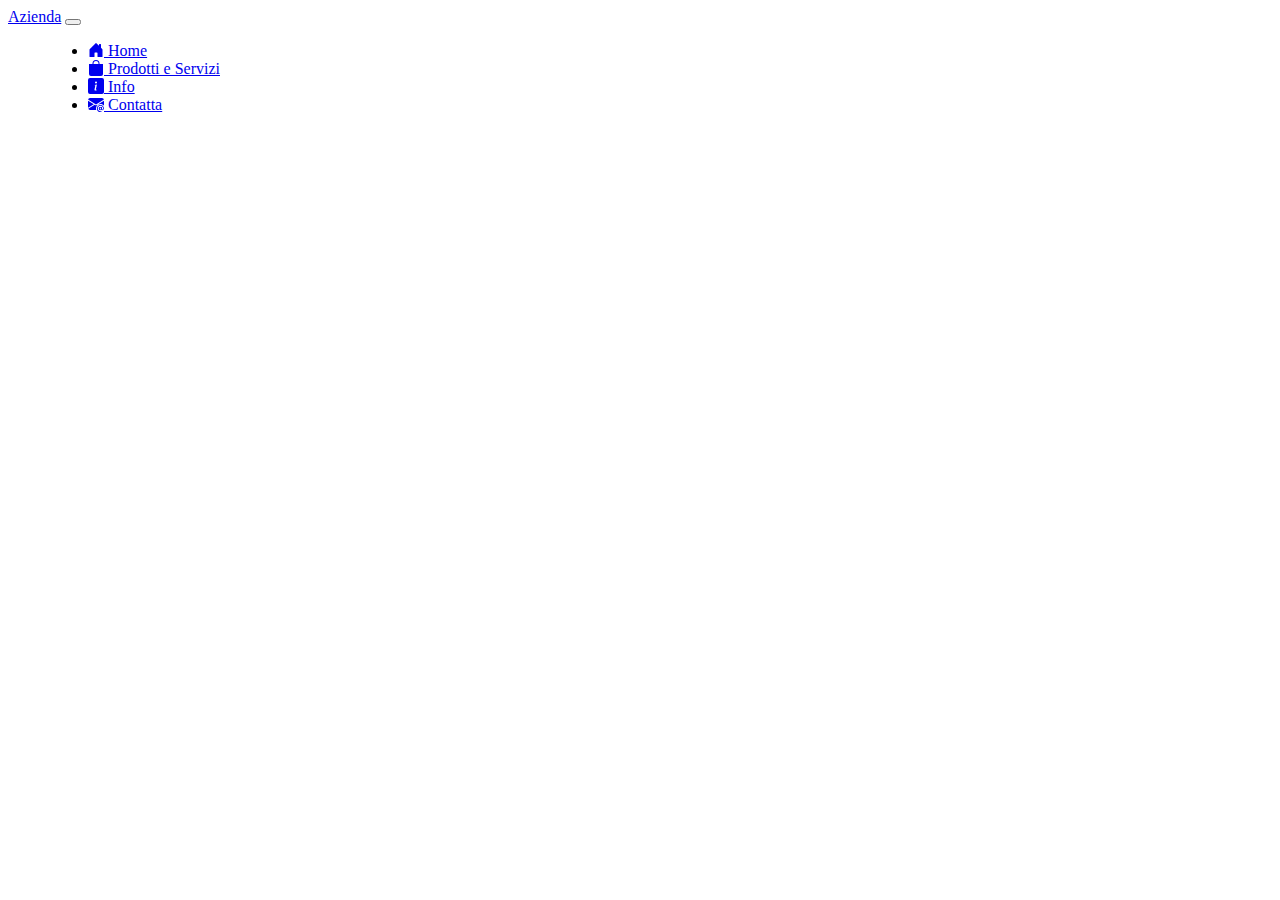
==== Sito_Git/index.html @ 17f422db "Riva: Aggiunto index.html e style.css con la navbar" ====
<!doctype html>
<html lang="en">
  <head>
    <meta charset="utf-8">
    <meta name="viewport" content="width=device-width, initial-scale=1">
    <meta name="description" content="">
    <meta name="author" content="Mark Otto, Jacob Thornton, and Bootstrap contributors">
    <meta name="generator" content="Hugo 0.104.2">
    <title>Homepage</title>

    <link rel="stylesheet" href="css/style.css">

    <link rel="canonical" href="https://getbootstrap.com/docs/5.2/examples/navbar-fixed/">
	<!-- Bootstrap Css Link -->
    <link href="https://cdn.jsdelivr.net/npm/bootstrap@5.2.0/dist/css/bootstrap.min.css" rel="stylesheet" integrity="sha384-gH2yIJqKdNHPEq0n4Mqa/HGKIhSkIHeL5AyhkYV8i59U5AR6csBvApHHNl/vI1Bx" crossorigin="anonymous">
    <style>
      .bd-placeholder-img {
        font-size: 1.125rem;
        text-anchor: middle;
        -webkit-user-select: none;
        -moz-user-select: none;
        user-select: none;
      }

      @media (min-width: 768px) {
        .bd-placeholder-img-lg {
          font-size: 3.5rem;
        }
      }

      .b-example-divider {
        height: 3rem;
        background-color: rgba(0, 0, 0, .1);
        border: solid rgba(0, 0, 0, .15);
        border-width: 1px 0;
        box-shadow: inset 0 .5em 1.5em rgba(0, 0, 0, .1), inset 0 .125em .5em rgba(0, 0, 0, .15);
      }

      .b-example-vr {
        flex-shrink: 0;
        width: 1.5rem;
        height: 100vh;
      }

      .bi {
        vertical-align: -.125em;
        fill: currentColor;
      }

      .nav-scroller {
        position: relative;
        z-index: 2;
        height: 2.75rem;
        overflow-y: hidden;
      }

      .nav-scroller .nav {
        display: flex;
        flex-wrap: nowrap;
        padding-bottom: 1rem;
        margin-top: -1px;
        overflow-x: auto;
        text-align: center;
        white-space: nowrap;
        -webkit-overflow-scrolling: touch;
      }
    </style>

    
    <!-- Custom styles for this template -->
    <link href="navbar-top-fixed.css" rel="stylesheet">
  </head>
  <body>
    
<nav class="navbar navbar-expand-md navbar-dark fixed-top bg-black">
  <div class="container-fluid">
    <a class="navbar-brand" href="#index">Azienda</a>
    <button class="navbar-toggler" type="button" data-bs-toggle="collapse" data-bs-target="#navbarCollapse" aria-controls="navbarCollapse" aria-expanded="false" aria-label="Toggle navigation">
      <span class="navbar-toggler-icon"></span>
    </button>
    <div class="collapse navbar-collapse" id="navbarCollapse">
      <ul class="navbar-nav me-auto mb-2 mb-md-0">

        <li class="nav-item">
          <a class="nav-link active" aria-current="page" href="#index"><svg xmlns="http://www.w3.org/2000/svg" width="16" height="16" fill="currentColor" class="bi bi-house-door-fill" viewBox="0 0 16 16">
            <path d="M6.5 14.5v-3.505c0-.245.25-.495.5-.495h2c.25 0 .5.25.5.5v3.5a.5.5 0 0 0 .5.5h4a.5.5 0 0 0 .5-.5v-7a.5.5 0 0 0-.146-.354L13 5.793V2.5a.5.5 0 0 0-.5-.5h-1a.5.5 0 0 0-.5.5v1.293L8.354 1.146a.5.5 0 0 0-.708 0l-6 6A.5.5 0 0 0 1.5 7.5v7a.5.5 0 0 0 .5.5h4a.5.5 0 0 0 .5-.5Z"/>
          </svg>
          Home</a>
        </li>

        <li class="nav-item">
            <a class="nav-link active" aria-current="page" href="#index"><svg xmlns="http://www.w3.org/2000/svg" width="16" height="16" fill="currentColor" class="bi bi-bag-fill" viewBox="0 0 16 16">
                <path d="M8 1a2.5 2.5 0 0 1 2.5 2.5V4h-5v-.5A2.5 2.5 0 0 1 8 1zm3.5 3v-.5a3.5 3.5 0 1 0-7 0V4H1v10a2 2 0 0 0 2 2h10a2 2 0 0 0 2-2V4h-3.5z"/>
              </svg>
              Prodotti e Servizi</a>
        </li>

        <li class="nav-item">
            <a class="nav-link active" aria-current="page" href="#index"><svg xmlns="http://www.w3.org/2000/svg" width="16" height="16" fill="currentColor" class="bi bi-info-square-fill" viewBox="0 0 16 16">
                <path d="M0 2a2 2 0 0 1 2-2h12a2 2 0 0 1 2 2v12a2 2 0 0 1-2 2H2a2 2 0 0 1-2-2V2zm8.93 4.588-2.29.287-.082.38.45.083c.294.07.352.176.288.469l-.738 3.468c-.194.897.105 1.319.808 1.319.545 0 1.178-.252 1.465-.598l.088-.416c-.2.176-.492.246-.686.246-.275 0-.375-.193-.304-.533L8.93 6.588zM8 5.5a1 1 0 1 0 0-2 1 1 0 0 0 0 2z"/>
              </svg>
              Info</a>
        </li>

        <li class="nav-item">
            <a class="nav-link active" aria-current="page" href="#index"><svg xmlns="http://www.w3.org/2000/svg" width="16" height="16" fill="currentColor" class="bi bi-envelope-at-fill" viewBox="0 0 16 16">
                <path d="M2 2A2 2 0 0 0 .05 3.555L8 8.414l7.95-4.859A2 2 0 0 0 14 2H2Zm-2 9.8V4.698l5.803 3.546L0 11.801Zm6.761-2.97-6.57 4.026A2 2 0 0 0 2 14h6.256A4.493 4.493 0 0 1 8 12.5a4.49 4.49 0 0 1 1.606-3.446l-.367-.225L8 9.586l-1.239-.757ZM16 9.671V4.697l-5.803 3.546.338.208A4.482 4.482 0 0 1 12.5 8c1.414 0 2.675.652 3.5 1.671Z"/>
                <path d="M15.834 12.244c0 1.168-.577 2.025-1.587 2.025-.503 0-1.002-.228-1.12-.648h-.043c-.118.416-.543.643-1.015.643-.77 0-1.259-.542-1.259-1.434v-.529c0-.844.481-1.4 1.26-1.4.585 0 .87.333.953.63h.03v-.568h.905v2.19c0 .272.18.42.411.42.315 0 .639-.415.639-1.39v-.118c0-1.277-.95-2.326-2.484-2.326h-.04c-1.582 0-2.64 1.067-2.64 2.724v.157c0 1.867 1.237 2.654 2.57 2.654h.045c.507 0 .935-.07 1.18-.18v.731c-.219.1-.643.175-1.237.175h-.044C10.438 16 9 14.82 9 12.646v-.214C9 10.36 10.421 9 12.485 9h.035c2.12 0 3.314 1.43 3.314 3.034v.21Zm-4.04.21v.227c0 .586.227.8.581.8.31 0 .564-.17.564-.743v-.367c0-.516-.275-.708-.572-.708-.346 0-.573.245-.573.791Z"/>
              </svg>
              Contatta</a>
        </li>

      </ul>
    </div>
  </div>
</nav>


    <script src="../assets/dist/js/bootstrap.bundle.min.js"></script>

      
  </body>
</html>
---- Sito_Git/css/style.css ----
.navbar-nav > li{
    margin-left:40px;
    margin-right:40px;
  }
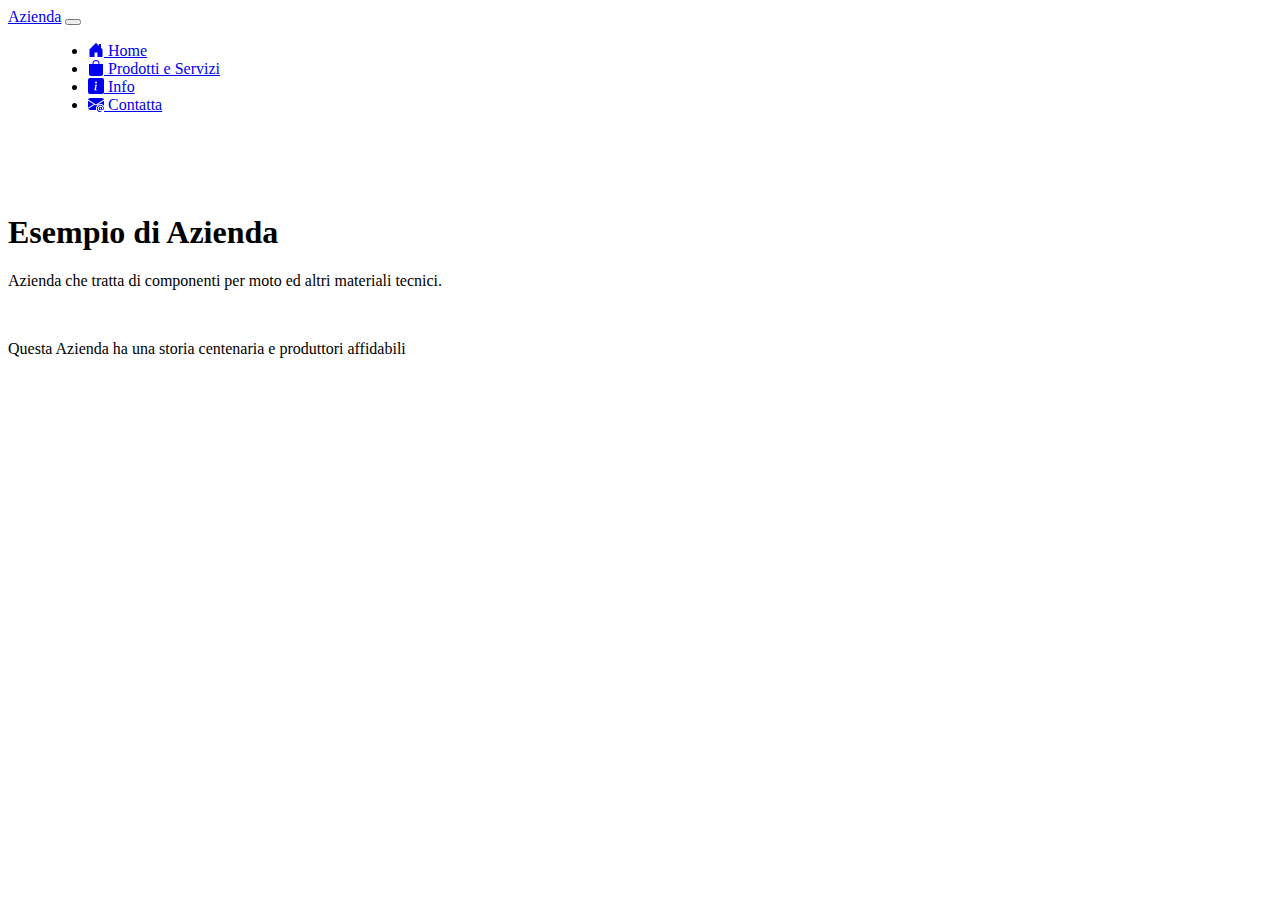
==== commit 7f4d6f30: "Riva: Finita la homepage e modificato file css" ====
--- a/Sito_Git/index.html
+++ b/Sito_Git/index.html
@@ -72,52 +72,58 @@
   </head>
   <body>
     
-<nav class="navbar navbar-expand-md navbar-dark fixed-top bg-black">
-  <div class="container-fluid">
-    <a class="navbar-brand" href="#index">Azienda</a>
-    <button class="navbar-toggler" type="button" data-bs-toggle="collapse" data-bs-target="#navbarCollapse" aria-controls="navbarCollapse" aria-expanded="false" aria-label="Toggle navigation">
-      <span class="navbar-toggler-icon"></span>
-    </button>
-    <div class="collapse navbar-collapse" id="navbarCollapse">
-      <ul class="navbar-nav me-auto mb-2 mb-md-0">
+    <nav class="navbar navbar-expand-md navbar-dark fixed-top bg-black">
+      <div class="container-fluid">
+        <a class="navbar-brand" href="#index">Azienda</a>
+        <button class="navbar-toggler" type="button" data-bs-toggle="collapse" data-bs-target="#navbarCollapse" aria-controls="navbarCollapse" aria-expanded="false" aria-label="Toggle navigation">
+          <span class="navbar-toggler-icon"></span>
+        </button>
+        <div class="collapse navbar-collapse" id="navbarCollapse">
+          <ul class="navbar-nav me-auto mb-2 mb-md-0">
 
-        <li class="nav-item">
-          <a class="nav-link active" aria-current="page" href="#index"><svg xmlns="http://www.w3.org/2000/svg" width="16" height="16" fill="currentColor" class="bi bi-house-door-fill" viewBox="0 0 16 16">
-            <path d="M6.5 14.5v-3.505c0-.245.25-.495.5-.495h2c.25 0 .5.25.5.5v3.5a.5.5 0 0 0 .5.5h4a.5.5 0 0 0 .5-.5v-7a.5.5 0 0 0-.146-.354L13 5.793V2.5a.5.5 0 0 0-.5-.5h-1a.5.5 0 0 0-.5.5v1.293L8.354 1.146a.5.5 0 0 0-.708 0l-6 6A.5.5 0 0 0 1.5 7.5v7a.5.5 0 0 0 .5.5h4a.5.5 0 0 0 .5-.5Z"/>
-          </svg>
-          Home</a>
-        </li>
+            <li class="nav-item">
+              <a class="nav-link active" aria-current="page" href="#index"><svg xmlns="http://www.w3.org/2000/svg" width="16" height="16" fill="currentColor" class="bi bi-house-door-fill" viewBox="0 0 16 16">
+                <path d="M6.5 14.5v-3.505c0-.245.25-.495.5-.495h2c.25 0 .5.25.5.5v3.5a.5.5 0 0 0 .5.5h4a.5.5 0 0 0 .5-.5v-7a.5.5 0 0 0-.146-.354L13 5.793V2.5a.5.5 0 0 0-.5-.5h-1a.5.5 0 0 0-.5.5v1.293L8.354 1.146a.5.5 0 0 0-.708 0l-6 6A.5.5 0 0 0 1.5 7.5v7a.5.5 0 0 0 .5.5h4a.5.5 0 0 0 .5-.5Z"/>
+              </svg>
+              Home</a>
+            </li>
 
-        <li class="nav-item">
-            <a class="nav-link active" aria-current="page" href="#index"><svg xmlns="http://www.w3.org/2000/svg" width="16" height="16" fill="currentColor" class="bi bi-bag-fill" viewBox="0 0 16 16">
-                <path d="M8 1a2.5 2.5 0 0 1 2.5 2.5V4h-5v-.5A2.5 2.5 0 0 1 8 1zm3.5 3v-.5a3.5 3.5 0 1 0-7 0V4H1v10a2 2 0 0 0 2 2h10a2 2 0 0 0 2-2V4h-3.5z"/>
-              </svg>
-              Prodotti e Servizi</a>
-        </li>
+            <li class="nav-item">
+                <a class="nav-link active" aria-current="page" href="#index"><svg xmlns="http://www.w3.org/2000/svg" width="16" height="16" fill="currentColor" class="bi bi-bag-fill" viewBox="0 0 16 16">
+                    <path d="M8 1a2.5 2.5 0 0 1 2.5 2.5V4h-5v-.5A2.5 2.5 0 0 1 8 1zm3.5 3v-.5a3.5 3.5 0 1 0-7 0V4H1v10a2 2 0 0 0 2 2h10a2 2 0 0 0 2-2V4h-3.5z"/>
+                  </svg>
+                  Prodotti e Servizi</a>
+            </li>
 
-        <li class="nav-item">
-            <a class="nav-link active" aria-current="page" href="#index"><svg xmlns="http://www.w3.org/2000/svg" width="16" height="16" fill="currentColor" class="bi bi-info-square-fill" viewBox="0 0 16 16">
-                <path d="M0 2a2 2 0 0 1 2-2h12a2 2 0 0 1 2 2v12a2 2 0 0 1-2 2H2a2 2 0 0 1-2-2V2zm8.93 4.588-2.29.287-.082.38.45.083c.294.07.352.176.288.469l-.738 3.468c-.194.897.105 1.319.808 1.319.545 0 1.178-.252 1.465-.598l.088-.416c-.2.176-.492.246-.686.246-.275 0-.375-.193-.304-.533L8.93 6.588zM8 5.5a1 1 0 1 0 0-2 1 1 0 0 0 0 2z"/>
-              </svg>
-              Info</a>
-        </li>
+            <li class="nav-item">
+                <a class="nav-link active" aria-current="page" href="#index"><svg xmlns="http://www.w3.org/2000/svg" width="16" height="16" fill="currentColor" class="bi bi-info-square-fill" viewBox="0 0 16 16">
+                    <path d="M0 2a2 2 0 0 1 2-2h12a2 2 0 0 1 2 2v12a2 2 0 0 1-2 2H2a2 2 0 0 1-2-2V2zm8.93 4.588-2.29.287-.082.38.45.083c.294.07.352.176.288.469l-.738 3.468c-.194.897.105 1.319.808 1.319.545 0 1.178-.252 1.465-.598l.088-.416c-.2.176-.492.246-.686.246-.275 0-.375-.193-.304-.533L8.93 6.588zM8 5.5a1 1 0 1 0 0-2 1 1 0 0 0 0 2z"/>
+                  </svg>
+                  Info</a>
+            </li>
 
-        <li class="nav-item">
-            <a class="nav-link active" aria-current="page" href="#index"><svg xmlns="http://www.w3.org/2000/svg" width="16" height="16" fill="currentColor" class="bi bi-envelope-at-fill" viewBox="0 0 16 16">
-                <path d="M2 2A2 2 0 0 0 .05 3.555L8 8.414l7.95-4.859A2 2 0 0 0 14 2H2Zm-2 9.8V4.698l5.803 3.546L0 11.801Zm6.761-2.97-6.57 4.026A2 2 0 0 0 2 14h6.256A4.493 4.493 0 0 1 8 12.5a4.49 4.49 0 0 1 1.606-3.446l-.367-.225L8 9.586l-1.239-.757ZM16 9.671V4.697l-5.803 3.546.338.208A4.482 4.482 0 0 1 12.5 8c1.414 0 2.675.652 3.5 1.671Z"/>
-                <path d="M15.834 12.244c0 1.168-.577 2.025-1.587 2.025-.503 0-1.002-.228-1.12-.648h-.043c-.118.416-.543.643-1.015.643-.77 0-1.259-.542-1.259-1.434v-.529c0-.844.481-1.4 1.26-1.4.585 0 .87.333.953.63h.03v-.568h.905v2.19c0 .272.18.42.411.42.315 0 .639-.415.639-1.39v-.118c0-1.277-.95-2.326-2.484-2.326h-.04c-1.582 0-2.64 1.067-2.64 2.724v.157c0 1.867 1.237 2.654 2.57 2.654h.045c.507 0 .935-.07 1.18-.18v.731c-.219.1-.643.175-1.237.175h-.044C10.438 16 9 14.82 9 12.646v-.214C9 10.36 10.421 9 12.485 9h.035c2.12 0 3.314 1.43 3.314 3.034v.21Zm-4.04.21v.227c0 .586.227.8.581.8.31 0 .564-.17.564-.743v-.367c0-.516-.275-.708-.572-.708-.346 0-.573.245-.573.791Z"/>
-              </svg>
-              Contatta</a>
-        </li>
+            <li class="nav-item">
+                <a class="nav-link active" aria-current="page" href="#index"><svg xmlns="http://www.w3.org/2000/svg" width="16" height="16" fill="currentColor" class="bi bi-envelope-at-fill" viewBox="0 0 16 16">
+                    <path d="M2 2A2 2 0 0 0 .05 3.555L8 8.414l7.95-4.859A2 2 0 0 0 14 2H2Zm-2 9.8V4.698l5.803 3.546L0 11.801Zm6.761-2.97-6.57 4.026A2 2 0 0 0 2 14h6.256A4.493 4.493 0 0 1 8 12.5a4.49 4.49 0 0 1 1.606-3.446l-.367-.225L8 9.586l-1.239-.757ZM16 9.671V4.697l-5.803 3.546.338.208A4.482 4.482 0 0 1 12.5 8c1.414 0 2.675.652 3.5 1.671Z"/>
+                    <path d="M15.834 12.244c0 1.168-.577 2.025-1.587 2.025-.503 0-1.002-.228-1.12-.648h-.043c-.118.416-.543.643-1.015.643-.77 0-1.259-.542-1.259-1.434v-.529c0-.844.481-1.4 1.26-1.4.585 0 .87.333.953.63h.03v-.568h.905v2.19c0 .272.18.42.411.42.315 0 .639-.415.639-1.39v-.118c0-1.277-.95-2.326-2.484-2.326h-.04c-1.582 0-2.64 1.067-2.64 2.724v.157c0 1.867 1.237 2.654 2.57 2.654h.045c.507 0 .935-.07 1.18-.18v.731c-.219.1-.643.175-1.237.175h-.044C10.438 16 9 14.82 9 12.646v-.214C9 10.36 10.421 9 12.485 9h.035c2.12 0 3.314 1.43 3.314 3.034v.21Zm-4.04.21v.227c0 .586.227.8.581.8.31 0 .564-.17.564-.743v-.367c0-.516-.275-.708-.572-.708-.346 0-.573.245-.573.791Z"/>
+                  </svg>
+                  Contatta</a>
+            </li>
 
-      </ul>
-    </div>
-  </div>
-</nav>
+          </ul>
+        </div>
+      </div>
+    </nav>
 
+    <main class="container text-center d-flex h-100 align-items-center justify-content-center">
+      <div class="bg-light p-5 rounded">
+        <h1>Esempio di Azienda</h1>
+        <p class="lead">Azienda che tratta di componenti per moto ed altri materiali tecnici.</p>
+        <br>
+        <p class="lead">Questa Azienda ha una storia centenaria e produttori affidabili</p>
+      </div>
+    </main>
 
-    <script src="../assets/dist/js/bootstrap.bundle.min.js"></script>
-
-      
+    <img src="https://img.joomcdn.net/710fc14f14cc7d5a99ab7a19e0bb959f5f72465f_original.jpeg" alt="" srcset="">
   </body>
 </html>
--- a/Sito_Git/css/style.css
+++ b/Sito_Git/css/style.css
@@ -2,4 +2,14 @@
     margin-left:40px;
     margin-right:40px;
   }
+main {
+  margin-top: 100px;
+}
+
+img {
+  display: block;
+  margin-left: auto;
+  margin-right: auto;
+  width: 300px;
+}
   